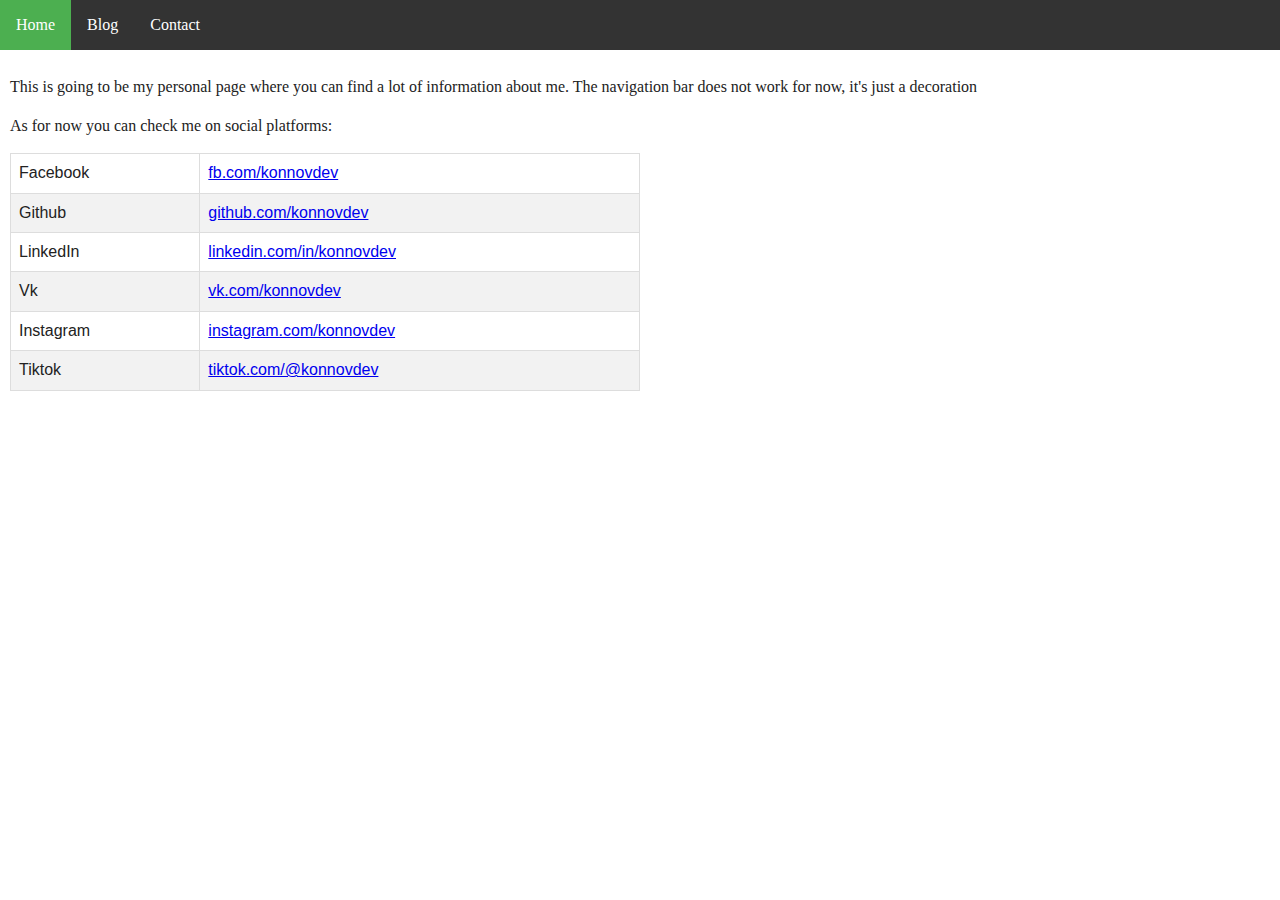
==== index.html @ c2737110 "Removed about page" ====
<!doctype html>
<html class="no-js" lang="en">

<head>
  <meta charset="utf-8">
  <title>Konnov.dev</title>
  <meta name="description" content="Konnov's personal page">
  <meta name="viewport" content="width=device-width, initial-scale=1">

  <link rel="manifest" href="site.webmanifest">
  <link rel="apple-touch-icon" href="icon.png">
  <!-- Place favicon.ico in the root directory -->

  <link rel="stylesheet" href="css/normalize.css">
  <link rel="stylesheet" href="css/main.css">
  <link rel="stylesheet" href="css/common.css">
  <link rel="stylesheet" href="css/mainpage.css">

  <meta name="theme-color" content="#fafafa">
</head>

<body>
<!--[if IE]>
<p class="browserupgrade">You are using an <strong>outdated</strong> browser. Please <a href="https://browsehappy.com/">upgrade
  your browser</a> to improve your experience and security.</p>
<![endif]-->

<ul class="top-nav-bar">
  <li><a class="active" href="#home">Home</a></li>
  <li><a href="#blog">Blog</a></li>
  <li><a href="#contact">Contact</a></li>
</ul>

<div class="main-content">
  <p>This is going to be my personal page where you can find a lot of information about me. The navigation bar does
    not work for now, it's just a decoration</p>
  <p>As for now you can check me on social platforms:</p>

  <table id="social-accounts-table">
    <tr>
      <td>Facebook</td>
      <td><a href="https://fb.com/konnovdev">fb.com/konnovdev</a></td>
    </tr>
    <tr>
      <td>Github</td>
      <td><a href="https://github.com/konnovdev">github.com/konnovdev</a></td>
    </tr>
    <tr>
      <td>LinkedIn</td>
      <td><a href="https://linkedin.com/in/konnovdev/">linkedin.com/in/konnovdev</a></td>
    </tr>
    <tr>
      <td>Vk</td>
      <td><a href="https://vk.com/konnovdev">vk.com/konnovdev</a></td>
    </tr>
    <tr>
      <td>Instagram</td>
      <td><a href="https://instagram.com/konnovdev">instagram.com/konnovdev</a></td>
    </tr>
    <tr>
      <td>Tiktok</td>
      <td><a href="https://www.tiktok.com/@konnovdev">tiktok.com/@konnovdev</a></td>
    </tr>
  </table>
</div>

<script src="js/vendor/modernizr-3.8.0.min.js"></script>
<script src="https://code.jquery.com/jquery-3.4.1.min.js"
        integrity="sha256-CSXorXvZcTkaix6Yvo6HppcZGetbYMGWSFlBw8HfCJo=" crossorigin="anonymous"></script>
<script>window.jQuery || document.write('<script src="js/vendor/jquery-3.4.1.min.js"><\/script>')</script>
<script src="js/plugins.js"></script>
<script src="js/main.js"></script>

</body>

</html>
---- css/main.css ----
/*! HTML5 Boilerplate v7.3.0 | MIT License | https://html5boilerplate.com/ */

/* main.css 2.0.0 | MIT License | https://github.com/h5bp/main.css#readme */
/*
 * What follows is the result of much research on cross-browser styling.
 * Credit left inline and big thanks to Nicolas Gallagher, Jonathan Neal,
 * Kroc Camen, and the H5BP dev community and team.
 */

/* ==========================================================================
   Base styles: opinionated defaults
   ========================================================================== */

html {
  color: #222;
  font-size: 1em;
  line-height: 1.4;
}

/*
 * Remove text-shadow in selection highlight:
 * https://twitter.com/miketaylr/status/12228805301
 *
 * Vendor-prefixed and regular ::selection selectors cannot be combined:
 * https://stackoverflow.com/a/16982510/7133471
 *
 * Customize the background color to match your design.
 */

::-moz-selection {
  background: #b3d4fc;
  text-shadow: none;
}

::selection {
  background: #b3d4fc;
  text-shadow: none;
}

/*
 * A better looking default horizontal rule
 */

hr {
  display: block;
  height: 1px;
  border: 0;
  border-top: 1px solid #ccc;
  margin: 1em 0;
  padding: 0;
}

/*
 * Remove the gap between audio, canvas, iframes,
 * images, videos and the bottom of their containers:
 * https://github.com/h5bp/html5-boilerplate/issues/440
 */

audio,
canvas,
iframe,
img,
svg,
video {
  vertical-align: middle;
}

/*
 * Remove default fieldset styles.
 */

fieldset {
  border: 0;
  margin: 0;
  padding: 0;
}

/*
 * Allow only vertical resizing of textareas.
 */

textarea {
  resize: vertical;
}

/* ==========================================================================
   Browser Upgrade Prompt
   ========================================================================== */

.browserupgrade {
  margin: 0.2em 0;
  background: #ccc;
  color: #000;
  padding: 0.2em 0;
}

/* ==========================================================================
   Author's custom styles
   ========================================================================== */

/* ==========================================================================
   Helper classes
   ========================================================================== */

/*
 * Hide visually and from screen readers
 */

.hidden {
  display: none !important;
}

/*
* Hide only visually, but have it available for screen readers:
* https://snook.ca/archives/html_and_css/hiding-content-for-accessibility
*
* 1. For long content, line feeds are not interpreted as spaces and small width
*    causes content to wrap 1 word per line:
*    https://medium.com/@jessebeach/beware-smushed-off-screen-accessible-text-5952a4c2cbfe
*/

.sr-only {
  border: 0;
  clip: rect(0, 0, 0, 0);
  height: 1px;
  margin: -1px;
  overflow: hidden;
  padding: 0;
  position: absolute;
  white-space: nowrap;
  width: 1px;
  /* 1 */
}

/*
* Extends the .sr-only class to allow the element
* to be focusable when navigated to via the keyboard:
* https://www.drupal.org/node/897638
*/

.sr-only.focusable:active,
.sr-only.focusable:focus {
  clip: auto;
  height: auto;
  margin: 0;
  overflow: visible;
  position: static;
  white-space: inherit;
  width: auto;
}

/*
* Hide visually and from screen readers, but maintain layout
*/

.invisible {
  visibility: hidden;
}

/*
* Clearfix: contain floats
*
* For modern browsers
* 1. The space content is one way to avoid an Opera bug when the
*    `contenteditable` attribute is included anywhere else in the document.
*    Otherwise it causes space to appear at the top and bottom of elements
*    that receive the `clearfix` class.
* 2. The use of `table` rather than `block` is only necessary if using
*    `:before` to contain the top-margins of child elements.
*/

.clearfix:before,
.clearfix:after {
  content: " ";
  /* 1 */
  display: table;
  /* 2 */
}

.clearfix:after {
  clear: both;
}

/* ==========================================================================
   EXAMPLE Media Queries for Responsive Design.
   These examples override the primary ('mobile first') styles.
   Modify as content requires.
   ========================================================================== */

@media only screen and (min-width: 35em) {
  /* Style adjustments for viewports that meet the condition */
}

@media print,
  (-webkit-min-device-pixel-ratio: 1.25),
  (min-resolution: 1.25dppx),
  (min-resolution: 120dpi) {
  /* Style adjustments for high resolution devices */
}

/* ==========================================================================
   Print styles.
   Inlined to avoid the additional HTTP request:
   https://www.phpied.com/delay-loading-your-print-css/
   ========================================================================== */

@media print {
  *,
  *:before,
  *:after {
    background: transparent !important;
    color: #000 !important;
    /* Black prints faster */
    box-shadow: none !important;
    text-shadow: none !important;
  }
  a,
  a:visited {
    text-decoration: underline;
  }
  a[href]:after {
    content: " (" attr(href) ")";
  }
  abbr[title]:after {
    content: " (" attr(title) ")";
  }
  /*
     * Don't show links that are fragment identifiers,
     * or use the `javascript:` pseudo protocol
     */
  a[href^="#"]:after,
  a[href^="javascript:"]:after {
    content: "";
  }
  pre {
    white-space: pre-wrap !important;
  }
  pre,
  blockquote {
    border: 1px solid #999;
    page-break-inside: avoid;
  }
  /*
     * Printing Tables:
     * https://web.archive.org/web/20180815150934/http://css-discuss.incutio.com/wiki/Printing_Tables
     */
  thead {
    display: table-header-group;
  }
  tr,
  img {
    page-break-inside: avoid;
  }
  p,
  h2,
  h3 {
    orphans: 3;
    widows: 3;
  }
  h2,
  h3 {
    page-break-after: avoid;
  }
}
---- css/common.css ----
ul.top-nav-bar {
  list-style-type: none;
  margin: 0;
  padding: 0;
  overflow: hidden;
  background-color: #333;
}

ul.top-nav-bar li {float: left;}

ul.top-nav-bar li a {
  display: block;
  color: white;
  text-align: center;
  padding: 14px 16px;
  text-decoration: none;
}

ul.top-nav-bar li a:hover:not(.active) {background-color: #111;}

ul.top-nav-bar li a.active {background-color: #4CAF50;}

@media screen and (max-width: 600px) {
  ul.top-nav-bar li {float: none;}
}

.main-content {
  padding: 10px;
}
---- css/mainpage.css ----
#social-accounts-table {
  font-family: "Trebuchet MS", Arial, Helvetica, sans-serif;
  border-collapse: collapse;
  width: 50%;
}

#social-accounts-table td {
  border: 1px solid #ddd;
  padding: 8px;
}

#social-accounts-table tr:nth-child(even){background-color: #f2f2f2;}

#social-accounts-table tr:hover {background-color: #ddd;}
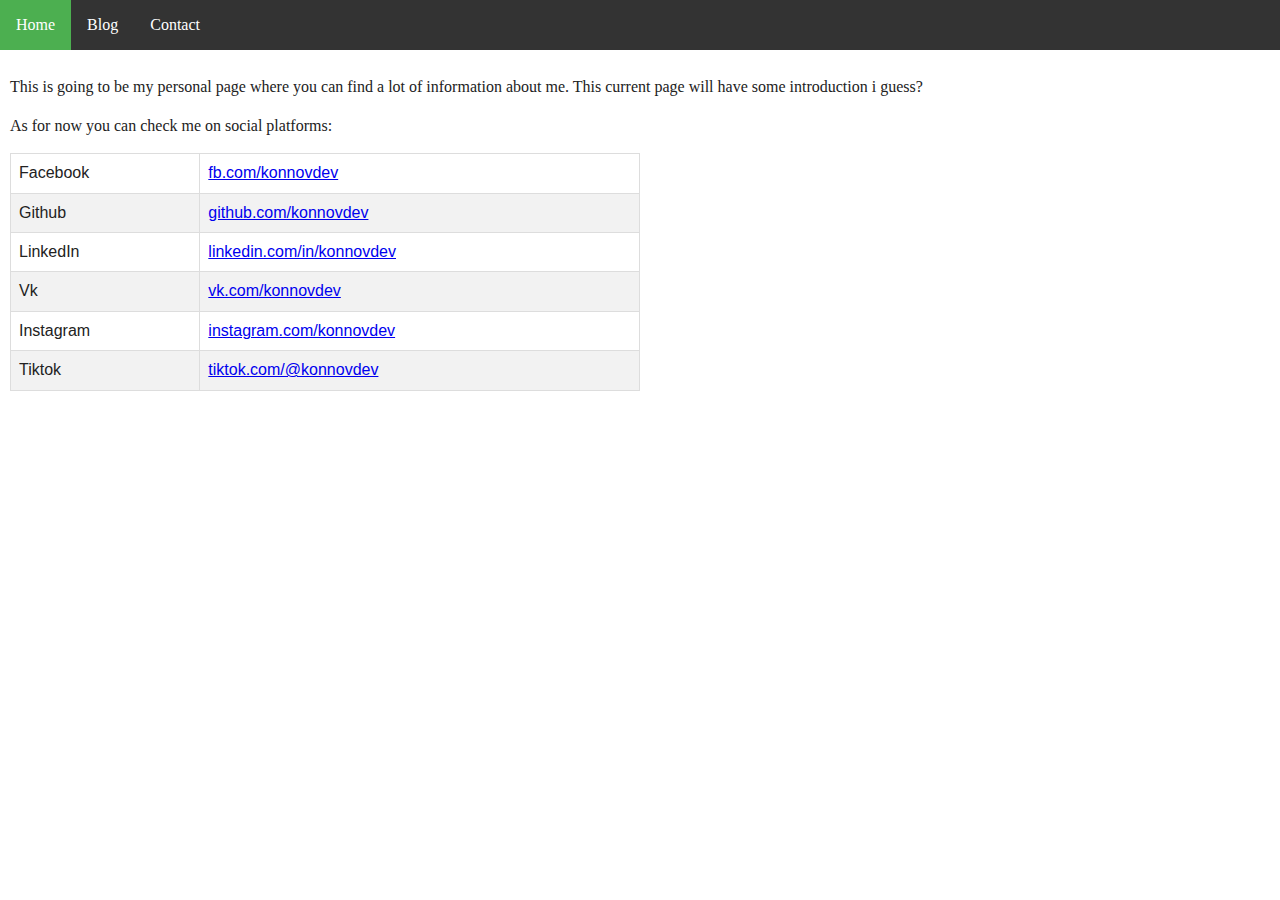
==== commit 6890ed4b: "Added contact and blog pages" ====
--- a/index.html
+++ b/index.html
@@ -9,7 +9,6 @@
 
   <link rel="manifest" href="site.webmanifest">
   <link rel="apple-touch-icon" href="icon.png">
-  <!-- Place favicon.ico in the root directory -->
 
   <link rel="stylesheet" href="css/normalize.css">
   <link rel="stylesheet" href="css/main.css">
@@ -20,20 +19,15 @@
 </head>
 
 <body>
-<!--[if IE]>
-<p class="browserupgrade">You are using an <strong>outdated</strong> browser. Please <a href="https://browsehappy.com/">upgrade
-  your browser</a> to improve your experience and security.</p>
-<![endif]-->
 
 <ul class="top-nav-bar">
   <li><a class="active" href="#home">Home</a></li>
-  <li><a href="#blog">Blog</a></li>
-  <li><a href="#contact">Contact</a></li>
+  <li><a href="blog.html">Blog</a></li>
+  <li><a href="contact.html">Contact</a></li>
 </ul>
 
 <div class="main-content">
-  <p>This is going to be my personal page where you can find a lot of information about me. The navigation bar does
-    not work for now, it's just a decoration</p>
+  <p>This is going to be my personal page where you can find a lot of information about me. This current page will have some introduction i guess?</p>
   <p>As for now you can check me on social platforms:</p>
 
   <table id="social-accounts-table">
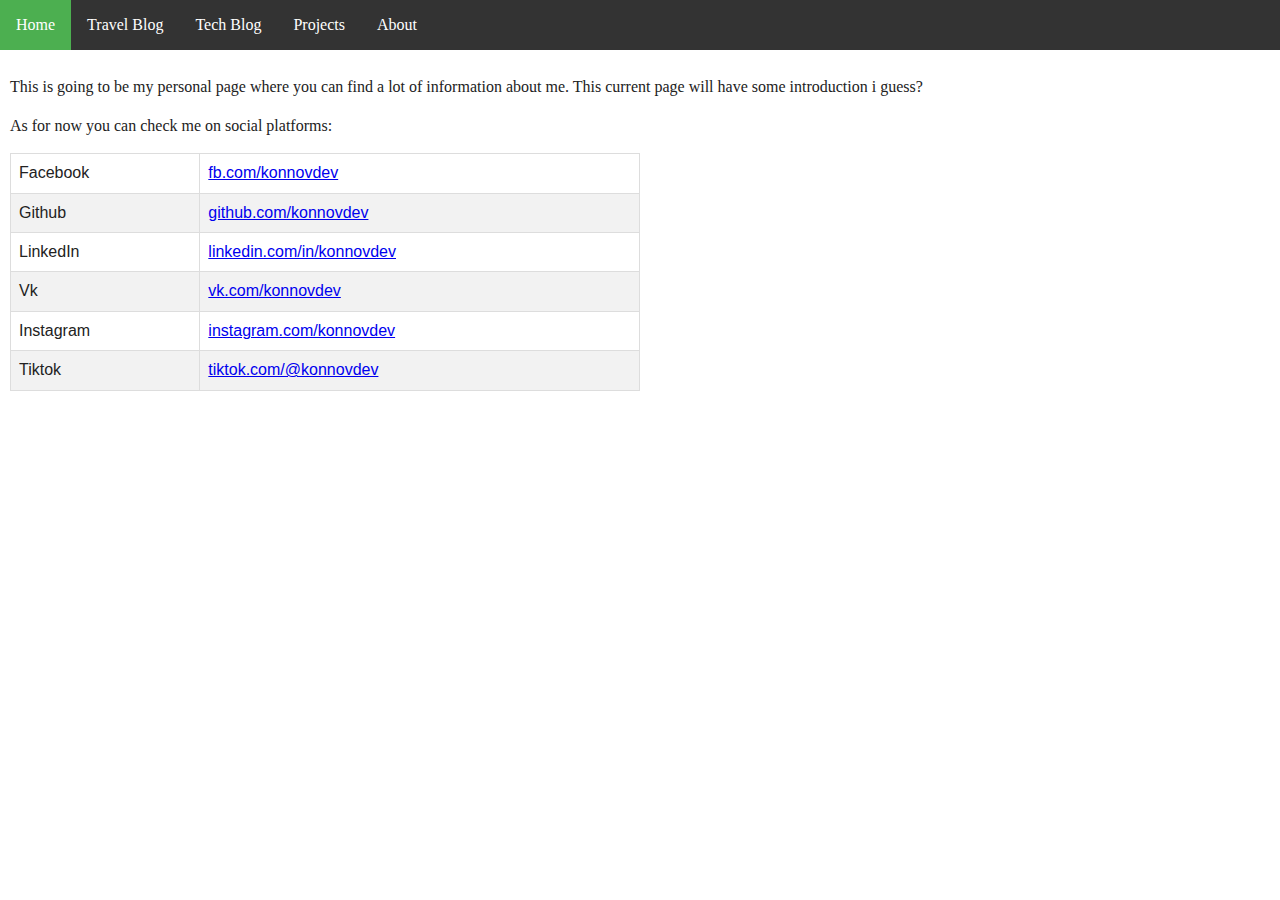
==== commit 408839a0: "Global refactoring + new pages" ====
--- a/index.html
+++ b/index.html
@@ -2,8 +2,19 @@
 <html class="no-js" lang="en">
 
 <head>
+  <script async src="https://www.googletagmanager.com/gtag/js?id=UA-167289102-1"></script>
+  <script>
+    window.dataLayer = window.dataLayer || [];
+
+    function gtag() {
+      dataLayer.push(arguments);
+    }
+
+    gtag('js', new Date());
+    gtag('config', 'UA-167289102-1');
+  </script>
   <meta charset="utf-8">
-  <title>Konnov.dev</title>
+  <title>Home</title>
   <meta name="description" content="Konnov's personal page">
   <meta name="viewport" content="width=device-width, initial-scale=1">
 
@@ -22,12 +33,15 @@
 
 <ul class="top-nav-bar">
   <li><a class="active" href="#home">Home</a></li>
-  <li><a href="blog.html">Blog</a></li>
-  <li><a href="contact.html">Contact</a></li>
+  <li><a href="travelblog">Travel Blog</a></li>
+  <li><a href="techblog">Tech Blog</a></li>
+  <li><a href="projects">Projects</a></li>
+  <li><a href="about">About</a></li>
 </ul>
 
 <div class="main-content">
-  <p>This is going to be my personal page where you can find a lot of information about me. This current page will have some introduction i guess?</p>
+  <p>This is going to be my personal page where you can find a lot of information about me. This current page will have
+    some introduction i guess?</p>
   <p>As for now you can check me on social platforms:</p>
 
   <table id="social-accounts-table">
@@ -58,13 +72,6 @@
   </table>
 </div>
 
-<script src="js/vendor/modernizr-3.8.0.min.js"></script>
-<script src="https://code.jquery.com/jquery-3.4.1.min.js"
-        integrity="sha256-CSXorXvZcTkaix6Yvo6HppcZGetbYMGWSFlBw8HfCJo=" crossorigin="anonymous"></script>
-<script>window.jQuery || document.write('<script src="js/vendor/jquery-3.4.1.min.js"><\/script>')</script>
-<script src="js/plugins.js"></script>
-<script src="js/main.js"></script>
-
 </body>
 
 </html>
--- a/css/main.css
+++ b/css/main.css
@@ -192,9 +192,9 @@
 }
 
 @media print,
-  (-webkit-min-device-pixel-ratio: 1.25),
-  (min-resolution: 1.25dppx),
-  (min-resolution: 120dpi) {
+(-webkit-min-device-pixel-ratio: 1.25),
+(min-resolution: 1.25dppx),
+(min-resolution: 120dpi) {
   /* Style adjustments for high resolution devices */
 }
 
@@ -214,16 +214,20 @@
     box-shadow: none !important;
     text-shadow: none !important;
   }
+
   a,
   a:visited {
     text-decoration: underline;
   }
+
   a[href]:after {
     content: " (" attr(href) ")";
   }
+
   abbr[title]:after {
     content: " (" attr(title) ")";
   }
+
   /*
      * Don't show links that are fragment identifiers,
      * or use the `javascript:` pseudo protocol
@@ -232,14 +236,17 @@
   a[href^="javascript:"]:after {
     content: "";
   }
+
   pre {
     white-space: pre-wrap !important;
   }
+
   pre,
   blockquote {
     border: 1px solid #999;
     page-break-inside: avoid;
   }
+
   /*
      * Printing Tables:
      * https://web.archive.org/web/20180815150934/http://css-discuss.incutio.com/wiki/Printing_Tables
@@ -247,16 +254,19 @@
   thead {
     display: table-header-group;
   }
+
   tr,
   img {
     page-break-inside: avoid;
   }
+
   p,
   h2,
   h3 {
     orphans: 3;
     widows: 3;
   }
+
   h2,
   h3 {
     page-break-after: avoid;
--- a/css/common.css
+++ b/css/common.css
@@ -6,7 +6,9 @@
   background-color: #333;
 }
 
-ul.top-nav-bar li {float: left;}
+ul.top-nav-bar li {
+  float: left;
+}
 
 ul.top-nav-bar li a {
   display: block;
@@ -16,12 +18,18 @@
   text-decoration: none;
 }
 
-ul.top-nav-bar li a:hover:not(.active) {background-color: #111;}
+ul.top-nav-bar li a:hover:not(.active) {
+  background-color: #111;
+}
 
-ul.top-nav-bar li a.active {background-color: #4CAF50;}
+ul.top-nav-bar li a.active {
+  background-color: #4CAF50;
+}
 
 @media screen and (max-width: 600px) {
-  ul.top-nav-bar li {float: none;}
+  ul.top-nav-bar li {
+    float: none;
+  }
 }
 
 .main-content {
--- a/css/mainpage.css
+++ b/css/mainpage.css
@@ -9,6 +9,10 @@
   padding: 8px;
 }
 
-#social-accounts-table tr:nth-child(even){background-color: #f2f2f2;}
+#social-accounts-table tr:nth-child(even) {
+  background-color: #f2f2f2;
+}
 
-#social-accounts-table tr:hover {background-color: #ddd;}
+#social-accounts-table tr:hover {
+  background-color: #ddd;
+}
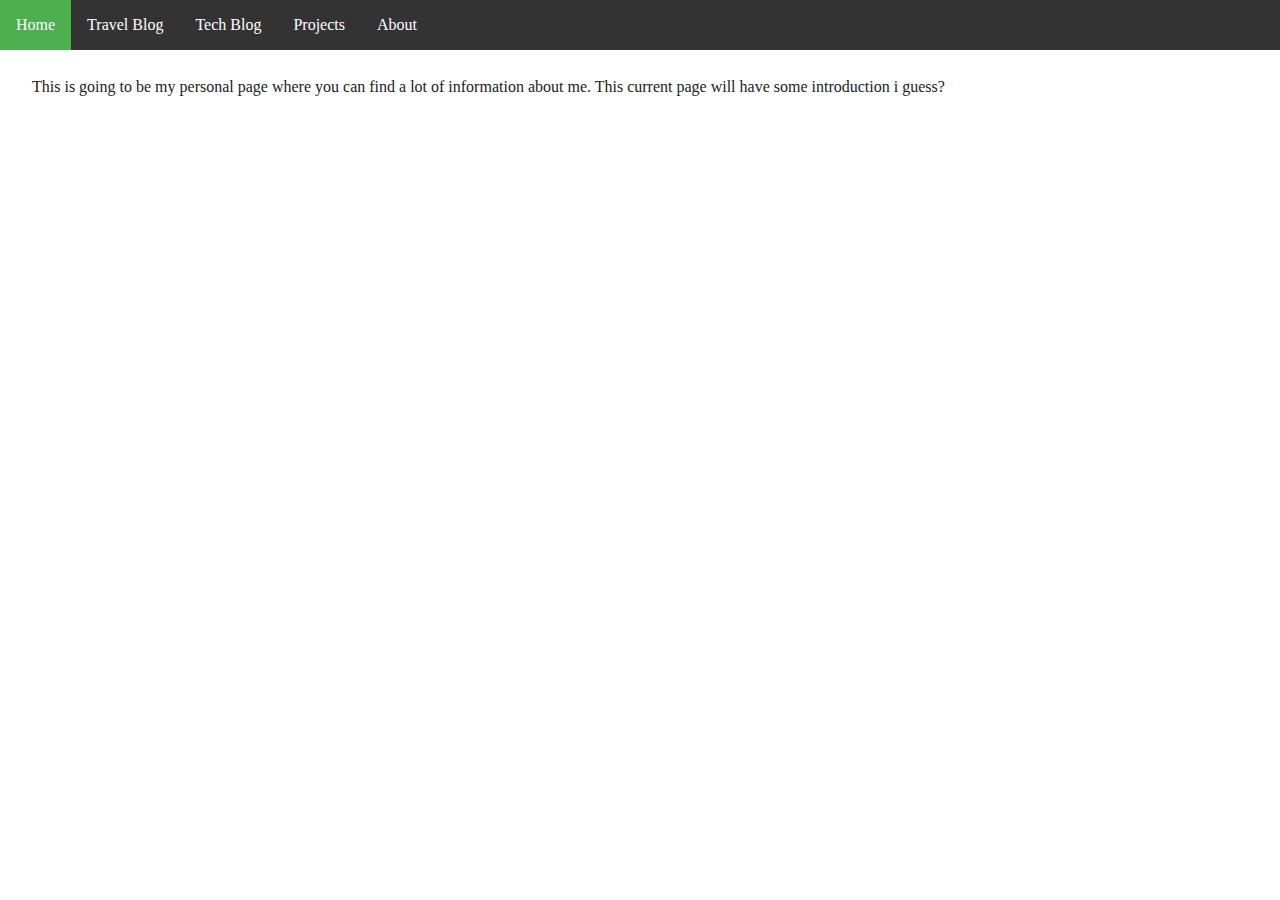
==== commit b36e273a: "Filled "about" page with content" ====
--- a/index.html
+++ b/index.html
@@ -42,34 +42,6 @@
 <div class="main-content">
   <p>This is going to be my personal page where you can find a lot of information about me. This current page will have
     some introduction i guess?</p>
-  <p>As for now you can check me on social platforms:</p>
-
-  <table id="social-accounts-table">
-    <tr>
-      <td>Facebook</td>
-      <td><a href="https://fb.com/konnovdev">fb.com/konnovdev</a></td>
-    </tr>
-    <tr>
-      <td>Github</td>
-      <td><a href="https://github.com/konnovdev">github.com/konnovdev</a></td>
-    </tr>
-    <tr>
-      <td>LinkedIn</td>
-      <td><a href="https://linkedin.com/in/konnovdev/">linkedin.com/in/konnovdev</a></td>
-    </tr>
-    <tr>
-      <td>Vk</td>
-      <td><a href="https://vk.com/konnovdev">vk.com/konnovdev</a></td>
-    </tr>
-    <tr>
-      <td>Instagram</td>
-      <td><a href="https://instagram.com/konnovdev">instagram.com/konnovdev</a></td>
-    </tr>
-    <tr>
-      <td>Tiktok</td>
-      <td><a href="https://www.tiktok.com/@konnovdev">tiktok.com/@konnovdev</a></td>
-    </tr>
-  </table>
 </div>
 
 </body>
--- a/css/common.css
+++ b/css/common.css
@@ -26,12 +26,12 @@
   background-color: #4CAF50;
 }
 
-@media screen and (max-width: 600px) {
+@media screen and (max-width: 450px) {
   ul.top-nav-bar li {
     float: none;
   }
 }
 
 .main-content {
-  padding: 10px;
+  padding: 10px 32px 10px 32px;
 }
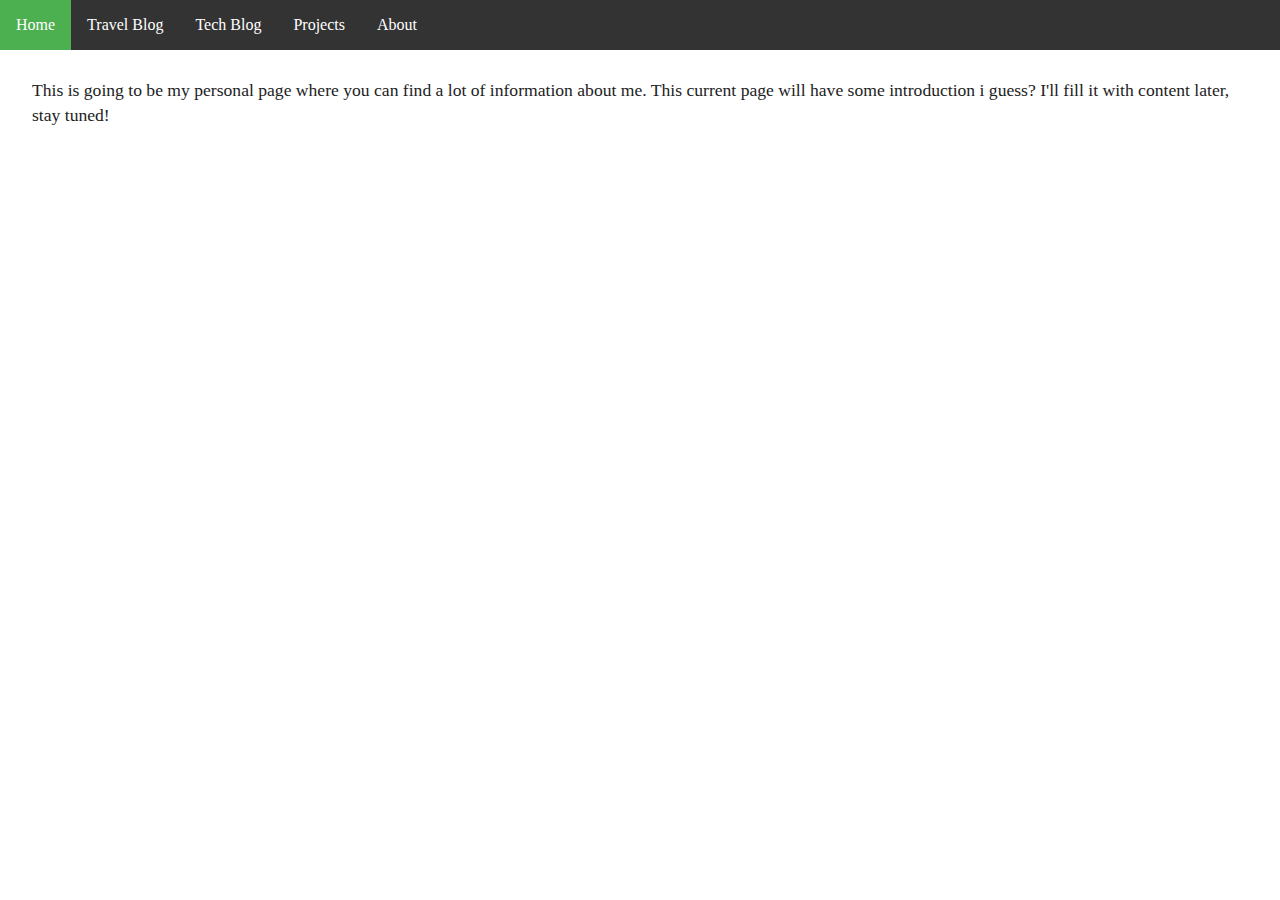
==== commit 96b6d03b: "Added more info on main page" ====
--- a/index.html
+++ b/index.html
@@ -41,7 +41,7 @@
 
 <div class="main-content">
   <p>This is going to be my personal page where you can find a lot of information about me. This current page will have
-    some introduction i guess?</p>
+    some introduction i guess? I'll fill it with content later, stay tuned!</p>
 </div>
 
 </body>
--- a/css/common.css
+++ b/css/common.css
@@ -35,3 +35,7 @@
 .main-content {
   padding: 10px 32px 10px 32px;
 }
+
+p {
+  font-size: 110%;
+}
